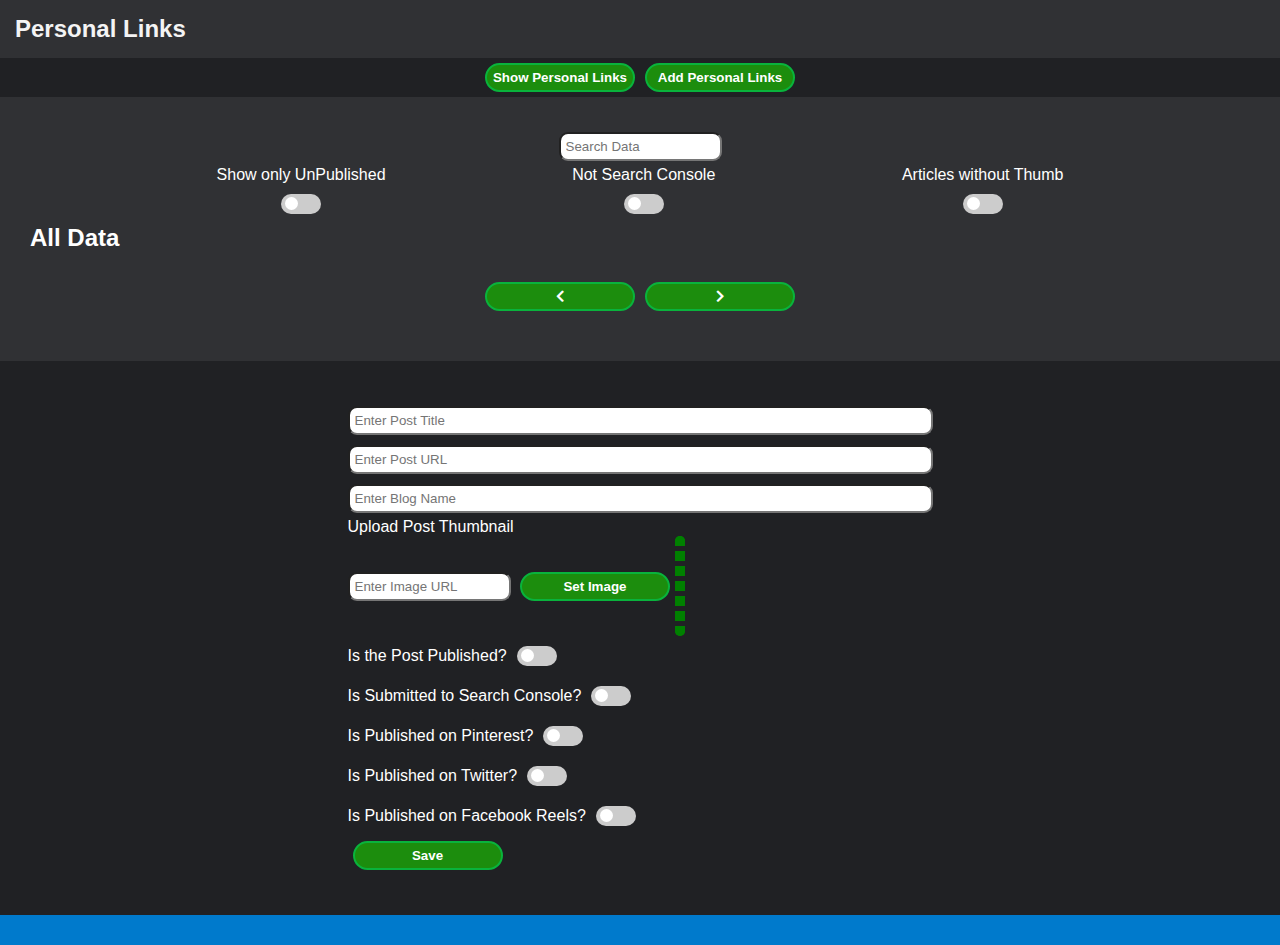
==== BlogLinks/index.html @ aab2b686 "Personal Links and Models Files Added" ====
<!DOCTYPE html>
<html lang="en">

<head>
    <meta charset="UTF-8">
    <meta http-equiv="X-UA-Compatible" content="IE=edge">
    <meta name="viewport" content="width=device-width, initial-scale=1.0">
    <title>Personal Links Entry</title>
    <link rel="stylesheet" href="style.css">
    <link rel="stylesheet" href="https://cdnjs.cloudflare.com/ajax/libs/font-awesome/5.15.3/css/all.min.css">
</head>

<body>
    <header>
        <h2>Personal Links</h2>
    </header>
    <div class="option-container">
        <button id="showDatabtn">Show Personal Links</button>
        <button id="">Add Personal Links</button>
    </div>
    <section class=" CRUDContainer">

        <div class="actionBtns">
            <input type="text" name="" id="SearchBox" placeholder="Search Data">
        </div>
        <div class="showOnlyBox">
            <span>
                <p>Show only UnPublished</p>
                <div class="CenterAll">
                    <label class="switch">
                        <input name="theme" type="checkbox" id="toggle_UnPublished">
                        <span class="slider round"></span>
                    </label>
                </div>
            </span>
        
            <span>
                <p>Not Search Console</p>
                <div class="CenterAll">
                    <label class="switch">
                        <input name="theme" type="checkbox" id="toggle_SearchConsole">
                        <span class="slider round"></span>
                    </label>
                </div>
            </span>
        
            <span>
                <p>Articles without Thumb</p>
                <div class="CenterAll">
                    <label class="switch">
                        <input name="theme" type="checkbox" id="toggle_withoutThumb">
                        <span class="slider round"></span>
                    </label>
                </div>
            </span>
        </div>
        <div class="DataTabularFormat">
            <h2>All Data</h2>
            <div class="table-holder">
                <table class="data-wrapper">
                </table>
            </div>
            <div class="paginationBtn">
                <button><i class="fas fa-chevron-left"></i></button>
                <button><i class="fas fa-chevron-right"></i></button>
            </div>
        </div>
    </section>
    <section class="container">
        <div class="formInputs">

            <input type="text" name="" id="P_Title" placeholder="Enter Post Title">
            <input type="text" name="" id="P_URL" placeholder="Enter Post URL">
            <input type="text" name="" id="Blog" placeholder="Enter Blog Name" list="Blog-list">
            <p>Upload Post Thumbnail</p>
            <span>
                <input type="file" name="" id="filePicker" placeholder="Choose the Thumbnail" onchange="getBaseUrl()"
                    style="display: none;">
                <div>
                    <input type="text" name="" id="Img_URL" placeholder="Enter Image URL">
                    <button id="imgFetch">Set Image</button>
                </div>
                <img src="https://ssl.gstatic.com/docs/templates/thumbnails/sheets-blank-googlecolors.png" id="thumbImg"
                    alt="">
            </span>

            <span>
                <p>Is the Post Published?</p>
                <div class="CenterAll">
                    <label class="switch">
                        <input name="theme" type="checkbox" id="toggle_Post">
                        <span class="slider round"></span>
                    </label>
                </div>
                <input type="date" name="" id="publishingDate" style="display: none;">
            </span>

            <span>
                <p>Is Submitted to Search Console?</p>
                <div class="CenterAll">
                    <label class="switch">
                        <input name="theme" type="checkbox" id="toggle_SConsole">
                        <span class="slider round"></span>
                    </label>
                </div>
            </span>
            <span>
                <p>Is Published on Pinterest?</p>
                <div class="CenterAll">
                    <label class="switch">
                        <input name="theme" type="checkbox" id="toggle_Pinterest">
                        <span class="slider round"></span>
                    </label>
                </div>
            </span>
            <span>
                <p>Is Published on Twitter?</p>
                <div class="CenterAll">
                    <label class="switch">
                        <input name="theme" type="checkbox" id="toggle_Twitter">
                        <span class="slider round"></span>
                    </label>
                </div>
            </span>
            <span>
                <p>Is Published on Facebook Reels?</p>
                <div class="CenterAll">
                    <label class="switch">
                        <input name="theme" type="checkbox" id="toggle_Reels">
                        <span class="slider round"></span>
                    </label>
                </div>
            </span>
            <button id="submitBTN">Save</button>
        </div>
        <datalist id="Blog-list">
        </datalist>
    </section>


    <footer>
        <p></p>
    </footer>
    <script src="script.js"></script>
    <script>
        setInterval(() => {
            document.querySelector("footer p").innerHTML = Date();
        }, 1000);
    </script>
</body>

</html>
---- BlogLinks/style.css ----
* {
    margin: 0px;
    padding: 0px;
    box-sizing: border-box;
    font-family: 'Gill Sans', 'Gill Sans MT', Calibri, 'Trebuchet MS', sans-serif;
    transition: 0.5s all ease-in-out;
}

.flex{
    display: flex;
}

header {
    background-color: #303134;
    color: #f4f4f4;
}
header *{
    color: #f4f4f4;
    text-decoration: none;

}

header h2{
    padding: 15px;
}
button {
    cursor: pointer;
}

header a img {
    height: 25px;
    margin: 10px;
}
.option-container{
    background-color: #202124;
    display: flex;
    justify-content: center;
    align-items: center;
}
.container {
    background-color: #202124;
    display: flex;
    padding: 25px;
    justify-content: center;
    align-items: center;
    color: #fff;
}

.formsStyles {
    width: 50%;
    color: #e8eaed;
}

.LeftSideBar {
    width: 30%;
    display: flex;
    align-items: center;
    justify-content: center;
    flex-direction: column;
}

.LeftSideBar button {
    border-radius: 50px;
    padding: 10px;
    width: 150px;
    border: 2px solid #FF5722;
    margin: 5px;
    background-color: orange;
    color: #fff;
    font-weight: bolder;
}

.LeftSideBar button:hover {
    border: 2px solid orange;
    background-color: #FF5722;
}

.RightSideBar {
    width: 70%;
}

.RightSideBar .panel {
    display: flex;
    flex-direction: column;
}

.CRUDContainer .actionBtns , .CRUDContainer .showOnlyBox, .CRUDContainer .showOnlyBox span {
    display: flex;
    justify-content: space-evenly;
    align-items: center;
}

.CRUDContainer .showOnlyBox span {
   flex-direction: column;
   text-align: center;
}

.CRUDContainer input {
    margin: 5px 0;
    border-radius: 9px;
    padding: 5px;
}
.CRUDContainer .DataTabularFormat .table-holder{
    overflow: auto;
}

.CRUDContainer .DataTabularFormat table {
    width: 100%;
    padding: 5px;
}

.CRUDContainer .DataTabularFormat table th{
    background-image: linear-gradient(180deg, #4caf50, #2e3f1a);
    border-radius: 5px;
    border: 1px solid green;
    padding: 20px 0;
}
.CRUDContainer .DataTabularFormat table th:hover{
    background-image: linear-gradient(45deg, #2e3f1a, #4caf50);
}

.CRUDContainer .DataTabularFormat table td{
    padding: 5px;
    border: 1px solid grey;
    border-radius: 3px;
    overflow: hidden;
    max-width: 200px;
    text-overflow: ellipsis;
    white-space: nowrap;
}
.CRUDContainer .DataTabularFormat table td:hover{
    background-image: linear-gradient(45deg, #242424, #404040);
}

.CRUDContainer .DataTabularFormat table i{
    cursor:pointer;
    margin:0 10px;
}

.CRUDContainer .DataTabularFormat table td a{
    color:#fff;
}

.CRUDContainer .DataTabularFormat table tr.undone{
    background-image: linear-gradient(180deg, #c73636, transparent);
}

.CRUDContainer .DataTabularFormat table .showTableRow
{
    display: table-row;
}

.CRUDContainer .DataTabularFormat table .hideTableRow
{
    display: none;
}

.CRUDContainer .DataTabularFormat table tr td:last-child(){
    max-width: 330px;
}
.CRUDContainer .DataTabularFormat table td,
.CRUDContainer .DataTabularFormat table th {
    text-align: center;
    padding: 5px;
    overflow: hidden;
    max-width: 200px;
    text-overflow: ellipsis;
    white-space: nowrap;
}

.CRUDContainer .DataTabularFormat table td a{
    color:#fff;
}

.CRUDContainer .DataTabularFormat button , .formInputs button, .option-container button {
    border-radius: 50px;
    padding: 5px;
    width: 150px;
    border: 2px solid #09b33c;
    margin: 5px;
    background-color: #1c8d0d;
    color: #fff;
    font-weight: bolder;
}

.CRUDContainer .DataTabularFormat button:hover, .formInputs button:hover  {
    background-color: #09b33c;
}

.RightSideBar .data-entry-form {
    display: flex;
}

.formInputs {
    display: flex;
    flex-direction: column;
    padding: 15px;
    width: 50%;
}

.formInputs input {
    margin: 5px 0;
    border-radius: 9px;
    padding: 5px;
}

.formInputs img{
    border-radius: 15px;
    border: 5px dashed green;
    height: 100px;
    cursor:pointer;
} 

.formInputs span {
    display: flex;
    align-items: center;
}

.CenterAll{
    padding: 0 10px;
}

.RightSideBar .data-entry-form .DataCounter {
    display: flex;
    flex-direction: column;
    text-align: center;
    justify-content: center;
    align-items: center;
}

.RightSideBar button {
    border-radius: 50px;
    padding: 10px;
    width: 150px;
    border: 2px solid #00cc44;
    margin: 5px;
    background-color: #3ad40b;
    color: #fff;
    font-weight: bolder;
}

.RightSideBar button:hover {
    background-color: #00cc44;
}

.CRUDContainer {
    /* display: flex;
    flex-direction: column;
    justify-content: center;
    align-items: center; */
    padding: 30px;
    color: #fff;
    background-color: #303134;
}
.CRUDContainer .data-wrapper{
    overflow: auto;
}
.CRUDContainer .data-wrapper .data{
    display: flex;
    justify-content: space-around;
    align-items: center;
}
.CRUDContainer .data-wrapper .data span
{
    display: flex;
    align-items: center;
    justify-content: center;
    flex-direction: column;
}


.CRUDContainer .paginationBtn {
    display: flex;
    align-items: center;
    justify-content: center;
    padding: 15px;
}

footer {
    padding: 15px;
    display: flex;
    justify-content: center;
    align-items: center;
    text-align: center;
    color: #FFF;
    background-color: #007acc;
}
.hide{
    display: none;
}

 /*--------- CSS for Switch Button------------*/
 .switch {
    position: relative;
    display: inline-block;
    width: 40px;
    margin: 10px 0;
    height: 20px;
}

.switch input {
    opacity: 0;
    width: 0;
    height: 0;
}

.slider {
    position: absolute;
    cursor: pointer;
    top: 0;
    left: 0;
    right: 0;
    bottom: 0;
    background-color: #ccc;
    -webkit-transition: .4s;
    transition: .4s;
    margin: 0 !important;
}

.slider:before {
    position: absolute;
    content: "";
    height: 13px;
    width: 13px;
    left: 4px;
    bottom: 4px;
    background-color: white;
    -webkit-transition: .4s;
    transition: .4s;
}

input:checked+.slider {
    background-color: #2196F3;
}

input:focus+.slider {
    box-shadow: 0 0 1px #2196F3;
}

input:checked+.slider:before {
    -webkit-transform: translateX(18px);
    -ms-transform: translateX(18px);
    transform: translateX(18px);
}
 /* Rounded sliders */
 .slider.round {
    border-radius: 34px;
}

.slider.round:before {
    border-radius: 50%;
}

.hide{
    display: none;
}
@media (max-width:720px) {
    .formInputs{
        width:100%;
    }
    .CRUDContainer .data-wrapper .data{
        justify-content: flex-start;
    }
    .CRUDContainer .data-wrapper .data span
    {
        margin: 0 10px;
    }
}
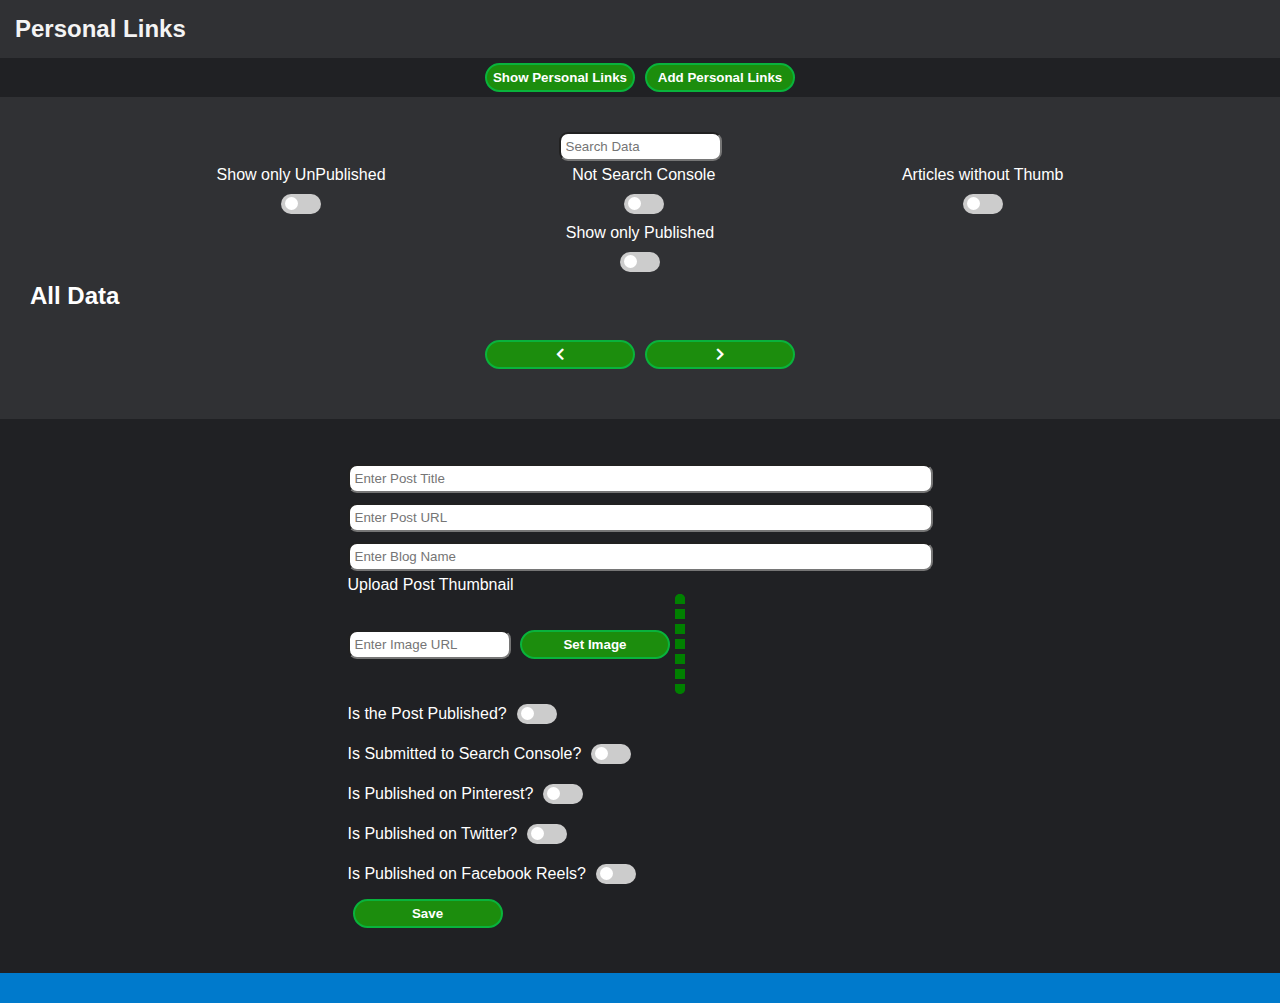
==== commit 2bc14050: "New Features Added" ====
--- a/BlogLinks/index.html
+++ b/BlogLinks/index.html
@@ -5,7 +5,7 @@
     <meta charset="UTF-8">
     <meta http-equiv="X-UA-Compatible" content="IE=edge">
     <meta name="viewport" content="width=device-width, initial-scale=1.0">
-    <title>Personal Links Entry</title>
+    <title>Personal and Blog Links Entry</title>
     <link rel="stylesheet" href="style.css">
     <link rel="stylesheet" href="https://cdnjs.cloudflare.com/ajax/libs/font-awesome/5.15.3/css/all.min.css">
 </head>
@@ -16,7 +16,7 @@
     </header>
     <div class="option-container">
         <button id="showDatabtn">Show Personal Links</button>
-        <button id="">Add Personal Links</button>
+        <button id="AddLinksBtn">Add Personal Links</button>
     </div>
     <section class=" CRUDContainer">
 
@@ -25,7 +25,7 @@
         </div>
         <div class="showOnlyBox">
             <span>
-                <p>Show only UnPublished</p>
+                <p id="lbl_UnPublished">Show only UnPublished</p>
                 <div class="CenterAll">
                     <label class="switch">
                         <input name="theme" type="checkbox" id="toggle_UnPublished">
@@ -49,6 +49,17 @@
                 <div class="CenterAll">
                     <label class="switch">
                         <input name="theme" type="checkbox" id="toggle_withoutThumb">
+                        <span class="slider round"></span>
+                    </label>
+                </div>
+            </span>
+        </div>
+        <div class="showOnlyBox">
+            <span>
+                <p id="lbl_Published">Show only Published</p>
+                <div class="CenterAll">
+                    <label class="switch">
+                        <input name="theme" type="checkbox" id="toggle_Published">
                         <span class="slider round"></span>
                     </label>
                 </div>
--- a/BlogLinks/style.css
+++ b/BlogLinks/style.css
@@ -140,7 +140,9 @@
 .CRUDContainer .DataTabularFormat table td a{
     color:#fff;
 }
-
+.CRUDContainer .DataTabularFormat table tr:hover{
+    box-shadow: 0 0 10px 3px;
+}
 .CRUDContainer .DataTabularFormat table tr.undone{
     background-image: linear-gradient(180deg, #c73636, transparent);
 }
